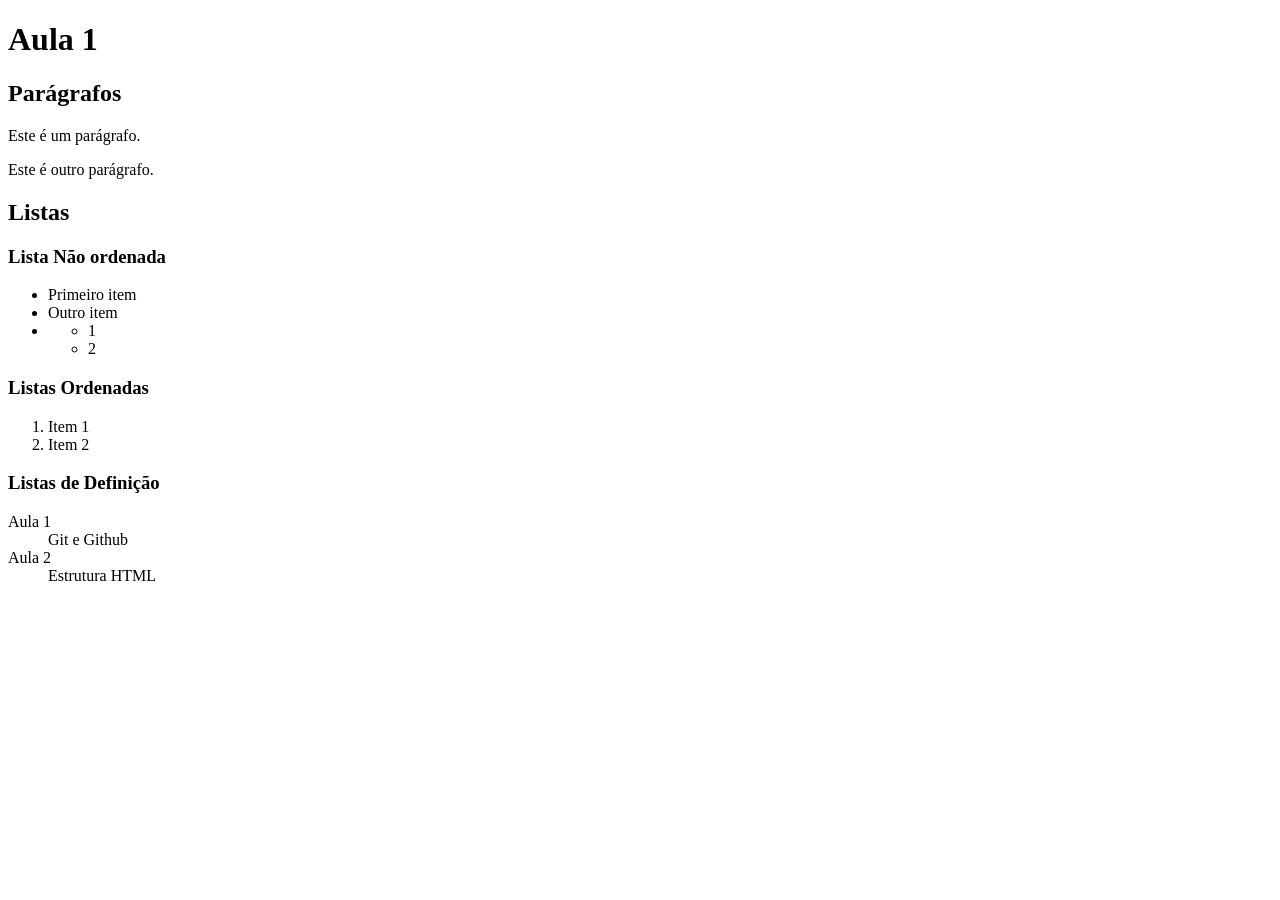
==== index.html @ 256fd9ed "titulos, paragragos e listas" ====
<!DOCTYPE html>
<html lang="pt-BR">
    <head>
        <meta charset="UTF-8">
        <meta name="viewport" content="width=device-width, initial-scale=1.0">
        <title>Aula 2</title>
    </head>
    <body>
        <h1>Aula 1</h1>

        <h2>Parágrafos</h2>

        <p>Este é um parágrafo.</p>
        <p>Este é outro parágrafo.</p>

        <h2>Listas</h2>
        <h3>Lista Não ordenada</h3>
        <ul>
            <li>Primeiro item</li>
            <li>Outro item</li>
            <li>
                <ul>
                    <li>1</li>
                    <li>2</li>
                </ul>
            </li>
        </ul>

        <h3>Listas Ordenadas</h3>

        <ol>
            <li>Item 1</li>
            <li>Item 2</li>
        </ol>

        <h3>Listas de Definição</h3>

        <dl>
            <dt>Aula 1</dt>
            <dd>Git e Github</dd>

            <dt>Aula 2</dt>
            <dd>Estrutura HTML</dd>
        </dl>

    </body>



</html>
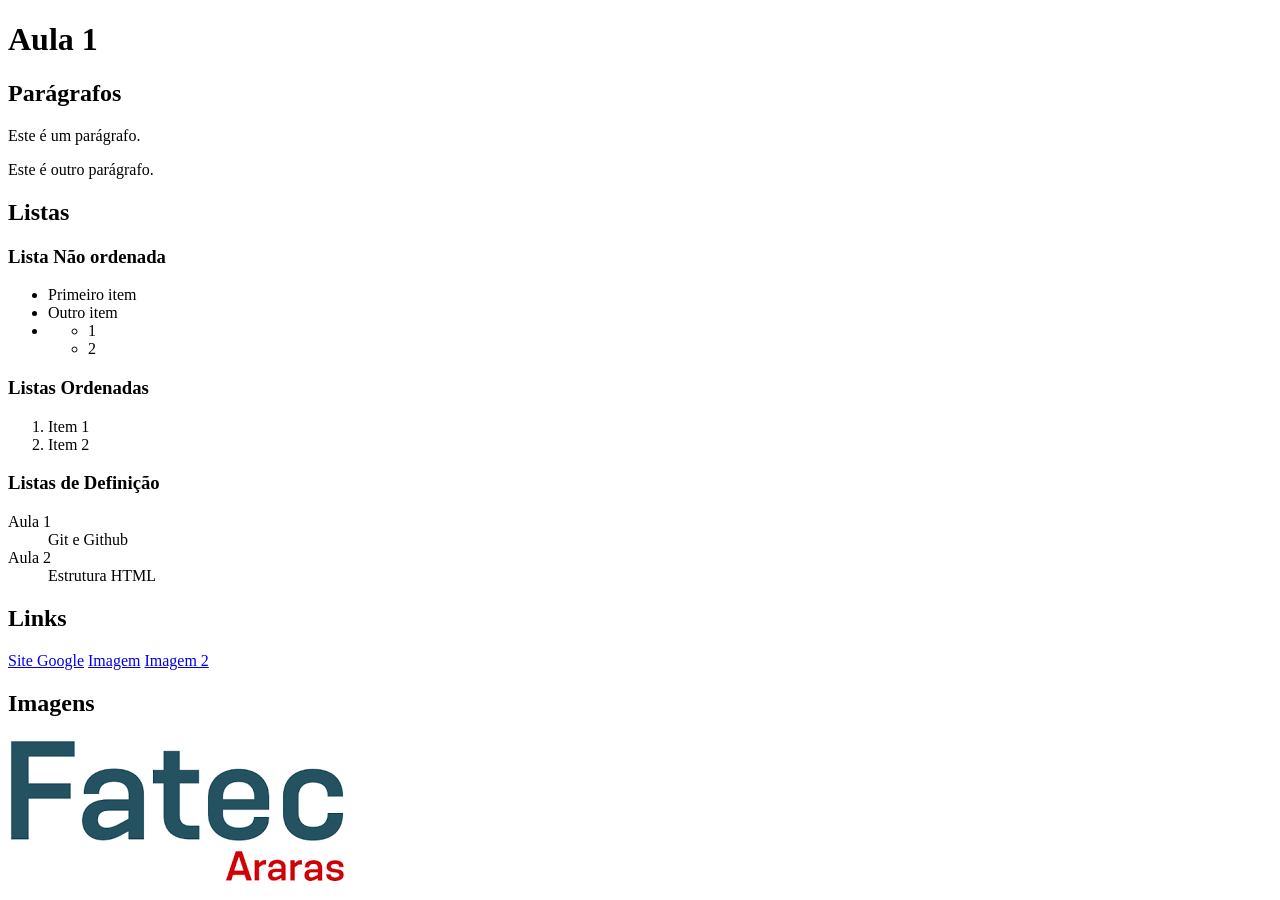
==== commit 6c101d3b: "links e imagens" ====
--- a/index.html
+++ b/index.html
@@ -43,6 +43,18 @@
             <dd>Estrutura HTML</dd>
         </dl>
 
+        <h2>Links</h2>
+
+        <a href="http://www.google.com" target="_blank">Site Google</a>
+
+        <a href="logo1.png">Imagem</a>
+
+        <a href="imagens/logo2.png">Imagem 2</a>
+
+        <h2>Imagens</h2>
+
+        <img src="logo1.png" alt="Logotipo FATEC Araras">
+
     </body>
 
 
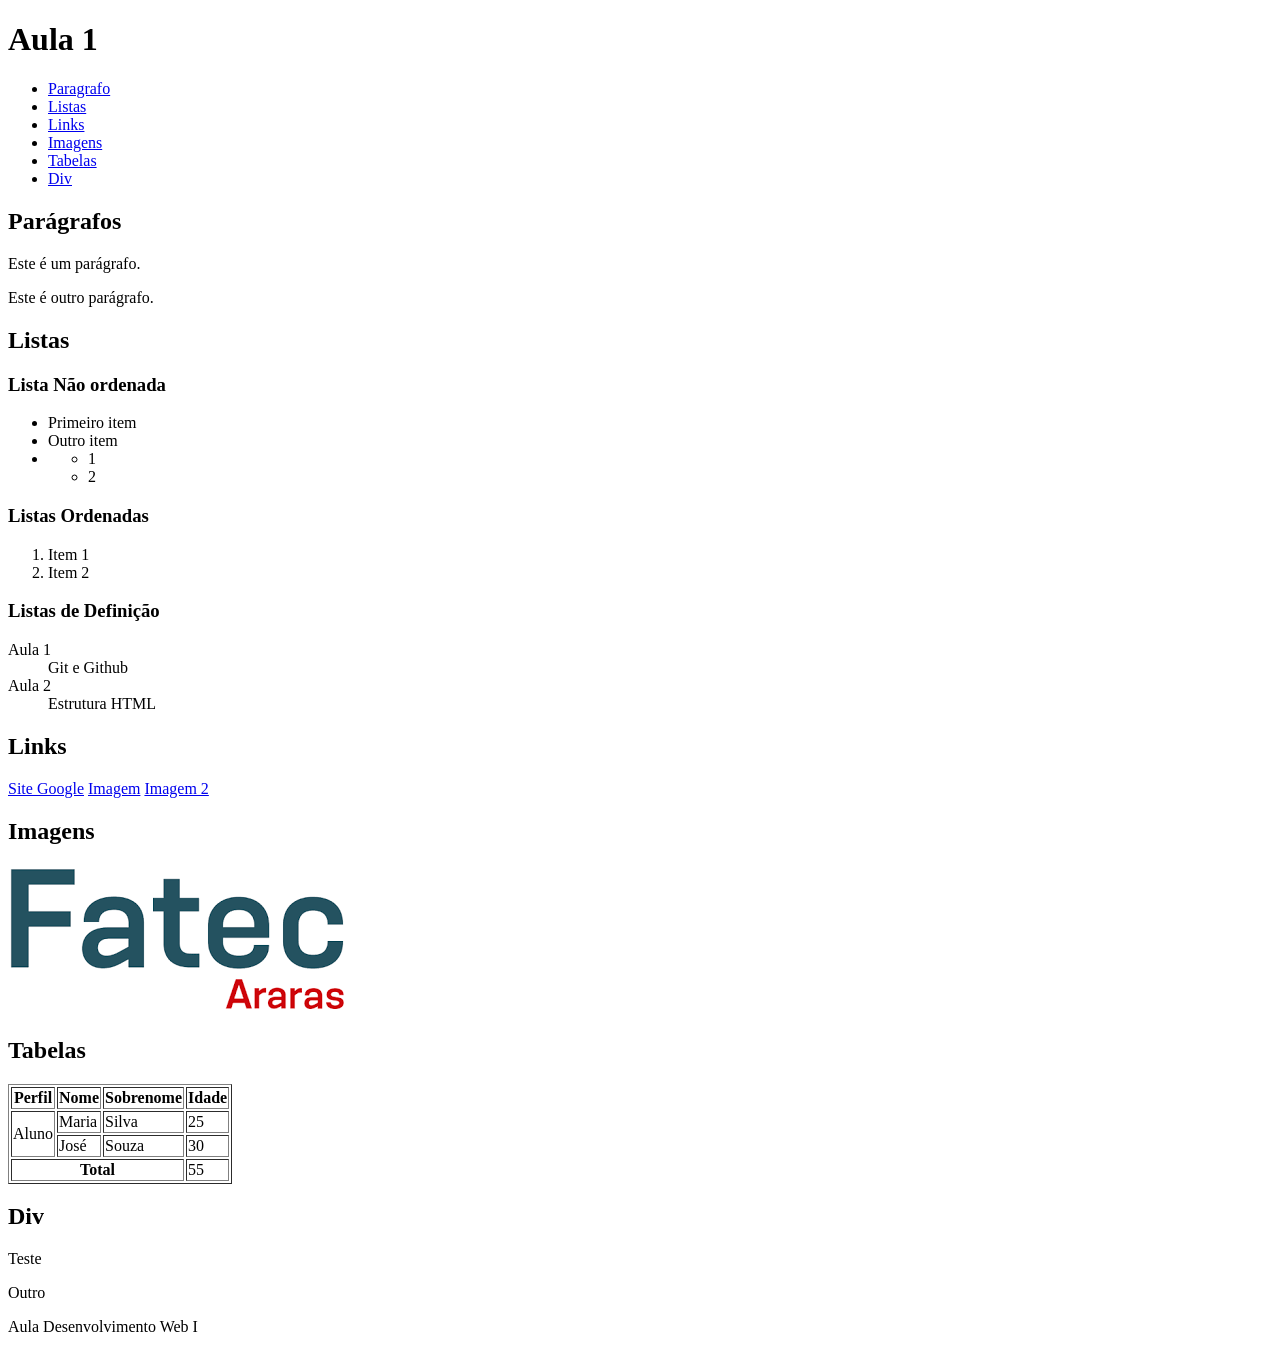
==== commit 4291fb5b: "tabelas, div, semantico" ====
--- a/index.html
+++ b/index.html
@@ -6,55 +6,152 @@
         <title>Aula 2</title>
     </head>
     <body>
-        <h1>Aula 1</h1>
+        <header>
+            <h1>Aula 1</h1>
+        </header>
 
-        <h2>Parágrafos</h2>
+        <nav>
+            <ul>
+                <li><a href="#paragrafo">Paragrafo</a></li>
+                <li><a href="#listas">Listas</a></li>
+                <li><a href="#links">Links</a></li>
+                <li><a href="#imagens">Imagens</a></li>
+                <li><a href="#tabelas">Tabelas</a></li>
+                <li><a href="#div">Div</a></li>
+            </ul>
+        </nav>
 
-        <p>Este é um parágrafo.</p>
-        <p>Este é outro parágrafo.</p>
 
-        <h2>Listas</h2>
-        <h3>Lista Não ordenada</h3>
-        <ul>
-            <li>Primeiro item</li>
-            <li>Outro item</li>
-            <li>
+        <main>
+            <section id="paragrafo">
+                <h2>Parágrafos</h2>
+
+                <p>Este é um parágrafo.</p>
+                <p>Este é outro parágrafo.</p>
+            </section>
+
+            <section id="listas">
+                <h2>Listas</h2>
+                <h3>Lista Não ordenada</h3>
                 <ul>
-                    <li>1</li>
-                    <li>2</li>
+                    <li>Primeiro item</li>
+                    <li>Outro item</li>
+                    <li>
+                        <ul>
+                            <li>1</li>
+                            <li>2</li>
+                        </ul>
+                    </li>
                 </ul>
-            </li>
-        </ul>
 
-        <h3>Listas Ordenadas</h3>
+                <h3>Listas Ordenadas</h3>
 
-        <ol>
-            <li>Item 1</li>
-            <li>Item 2</li>
-        </ol>
+                <ol>
+                    <li>Item 1</li>
+                    <li>Item 2</li>
+                </ol>
 
-        <h3>Listas de Definição</h3>
+                <h3>Listas de Definição</h3>
 
-        <dl>
-            <dt>Aula 1</dt>
-            <dd>Git e Github</dd>
+                <dl>
+                    <dt>Aula 1</dt>
+                    <dd>Git e Github</dd>
 
-            <dt>Aula 2</dt>
-            <dd>Estrutura HTML</dd>
-        </dl>
+                    <dt>Aula 2</dt>
+                    <dd>Estrutura HTML</dd>
+                </dl>
 
-        <h2>Links</h2>
+            </section>
 
-        <a href="http://www.google.com" target="_blank">Site Google</a>
+            <section id="links">
+                <h2>Links</h2>
 
-        <a href="logo1.png">Imagem</a>
+                <a href="http://www.google.com" target="_blank">Site Google</a>
 
-        <a href="imagens/logo2.png">Imagem 2</a>
+                <a href="logo1.png">Imagem</a>
 
-        <h2>Imagens</h2>
+                <a href="imagens/logo2.png">Imagem 2</a>
+            </section>
 
-        <img src="logo1.png" alt="Logotipo FATEC Araras">
+            <section id="imagens">
+                <h2>Imagens</h2>
 
+                <img src="logo1.png" alt="Logotipo FATEC Araras">
+            </section>
+
+            <section id="tabelas">
+                <h2>Tabelas</h2>
+
+                <table border="1">
+                    <thead>
+                        <tr>
+                            <th scope="col">
+                                Perfil
+                            </th>
+                            <th scope="col">
+                                Nome
+                            </th>
+                            <th scope="col">
+                                Sobrenome
+                            </th>
+                            <th scope="col">
+                                Idade
+                            </th>
+                        </tr>
+                    </thead>
+
+                    <tbody>
+                        <tr>
+                            <td rowspan="2">
+                                Aluno
+                            </td>
+                            <td>
+                                Maria
+                            </td>
+                            <td>
+                                Silva
+                            </td>
+                            <td>
+                                25
+                            </td>
+                        </tr>
+                        <tr>
+                            <td>
+                                José
+                            </td>
+                            <td>
+                                Souza
+                            </td>
+                            <td>
+                                30
+                            </td>
+                        </tr>
+                    </tbody>
+
+                    <tfoot>
+                        <tr>
+                            <th scope="row" colspan="3">Total</th>
+                            <td>55</td>
+                        </tr>
+                    </tfoot>
+
+                </table>
+
+            </section>
+
+            <section id="div">
+                <h2>Div</h2>
+
+                <div>
+                    <p>Teste</p>
+                    <p>Outro</p>
+                </div>
+            </section>
+        </main>
+
+        <footer>
+            <p>Aula Desenvolvimento Web I</p>
+        </footer>
     </body>
 
 
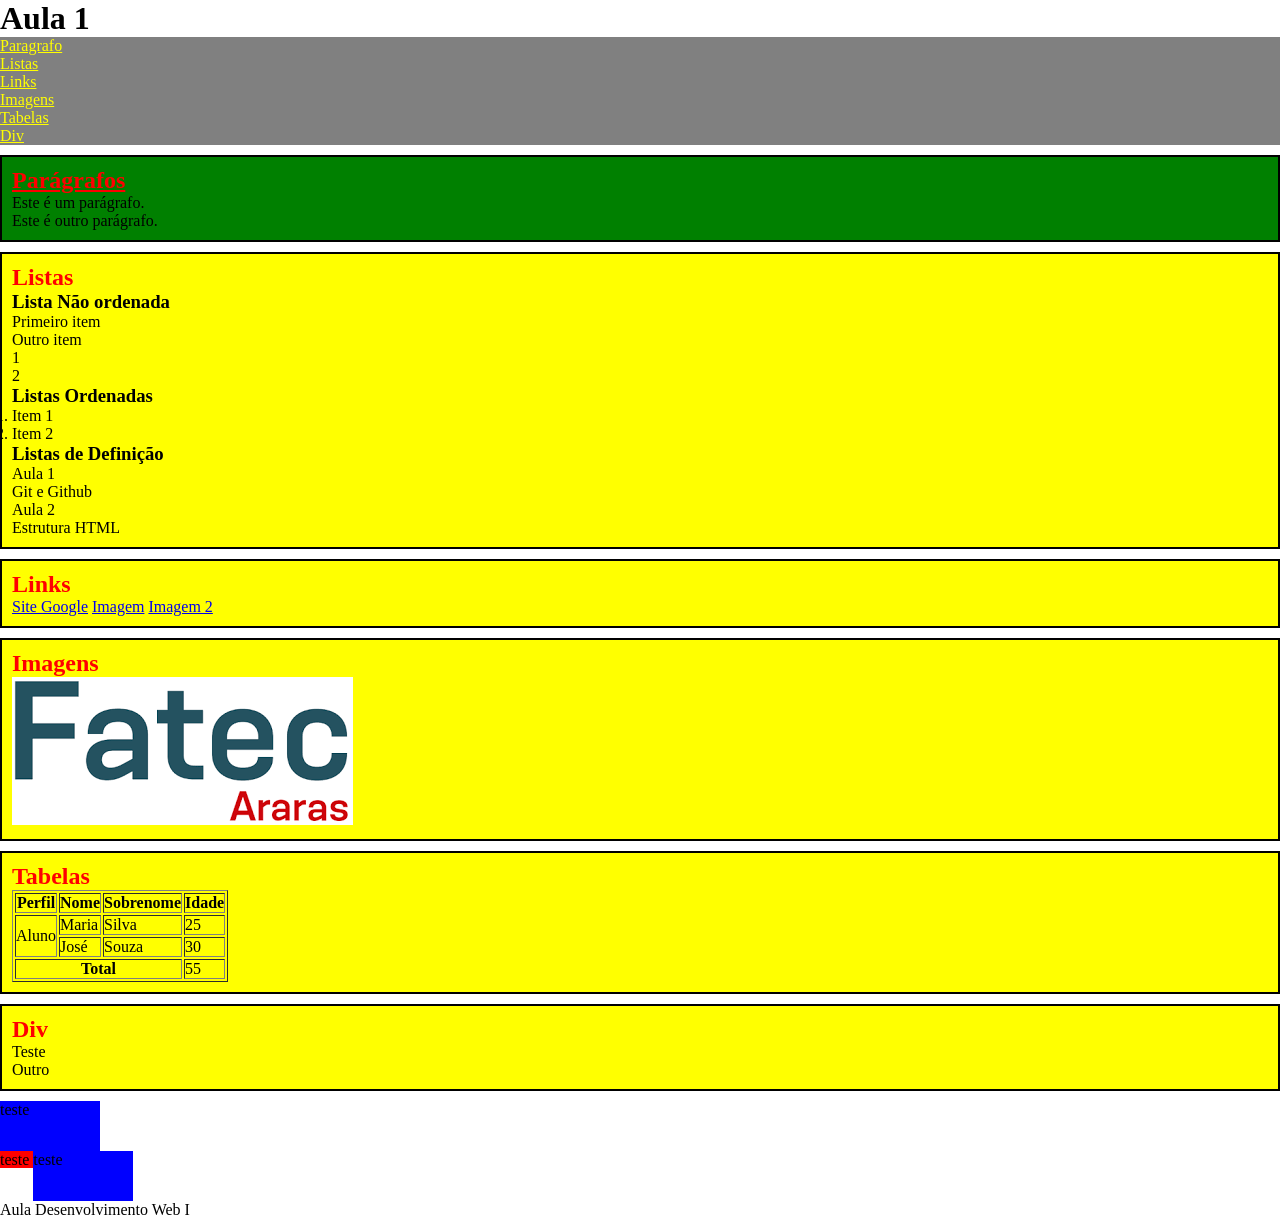
==== commit 09582610: "inicio de css" ====
--- a/index.html
+++ b/index.html
@@ -4,13 +4,22 @@
         <meta charset="UTF-8">
         <meta name="viewport" content="width=device-width, initial-scale=1.0">
         <title>Aula 2</title>
+        <link rel="stylesheet" href="style.css">
+
+
+        <style>
+            h2 {
+                color: red !important;
+            }
+        </style>
+
     </head>
     <body>
         <header>
             <h1>Aula 1</h1>
         </header>
 
-        <nav>
+        <nav id="menu">
             <ul>
                 <li><a href="#paragrafo">Paragrafo</a></li>
                 <li><a href="#listas">Listas</a></li>
@@ -23,8 +32,8 @@
 
 
         <main>
-            <section id="paragrafo">
-                <h2>Parágrafos</h2>
+            <section id="paragrafo" class="fundo-verde">
+                <h2 style="color:blue; text-decoration: underline;">Parágrafos</h2>
 
                 <p>Este é um parágrafo.</p>
                 <p>Este é outro parágrafo.</p>
@@ -147,6 +156,23 @@
                     <p>Outro</p>
                 </div>
             </section>
+
+            <div style="display:block; background-color: blue; height: 50px; width: 100px;">
+                teste
+            </div>
+
+            <div style="display: inline; background-color: red; height: 50px;">
+                teste
+            </div>
+
+            <div style="display:inline-block; background-color: blue; height: 50px; width: 100px;">
+                teste
+            </div>
+
+            <div style="display: none; background-color: red; height: 50px;">
+                teste
+            </div>
+
         </main>
 
         <footer>
--- a/style.css
+++ b/style.css
@@ -0,0 +1,31 @@
+*, ::before, ::after {
+    box-sizing: border-box;
+    margin: 0;
+    padding: 0;
+}
+
+section {
+    background-color: yellow;
+    padding: 10px;
+    margin-top: 10px;
+    margin-bottom: 10px;
+    border-width: 2px;
+    border-color: black;
+    border-style: solid;
+}
+
+section.fundo-verde {
+    background-color: green;
+}
+
+#menu {
+    background-color: gray;
+}
+
+#menu a {
+    color: yellow;
+}
+
+#menu a:hover {
+    color: red;
+}
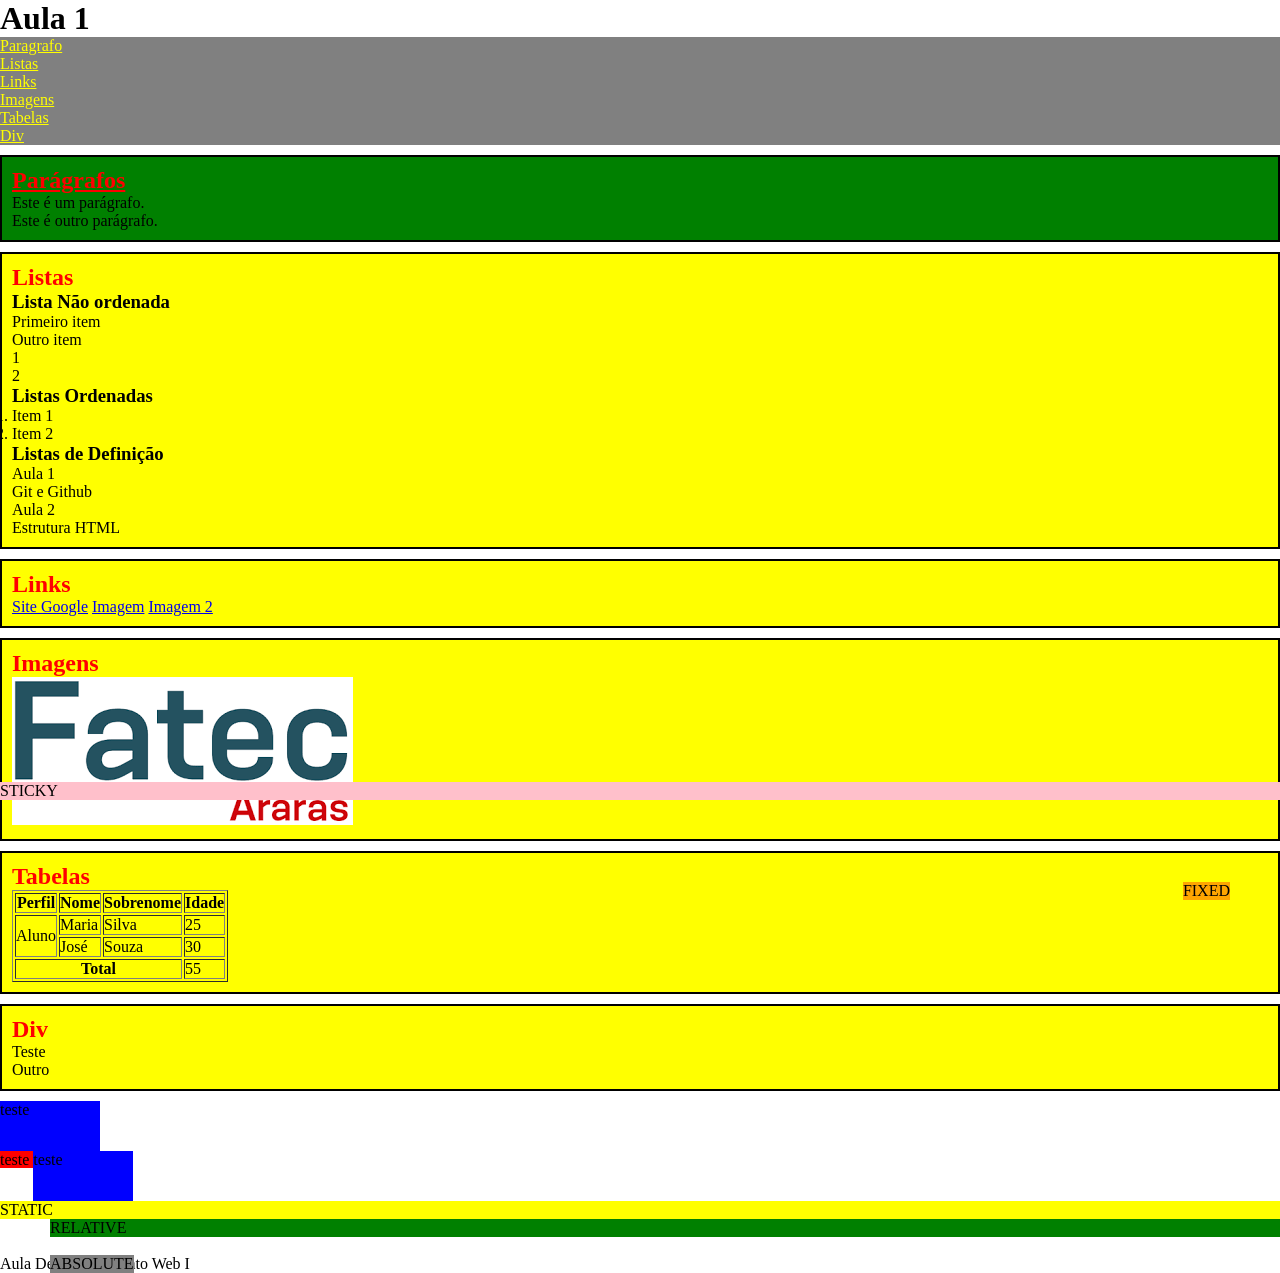
==== commit 4791c50d: "Position e FlexBox" ====
--- a/index.html
+++ b/index.html
@@ -19,7 +19,7 @@
             <h1>Aula 1</h1>
         </header>
 
-        <nav id="menu">
+        <nav id="menu" style="position: sticky; top: 0px;">
             <ul>
                 <li><a href="#paragrafo">Paragrafo</a></li>
                 <li><a href="#listas">Listas</a></li>
@@ -173,6 +173,28 @@
                 teste
             </div>
 
+            <div style="background-color: yellow; position: static; left: 50px;">
+                STATIC
+            </div>
+
+           <div style="background-color: green; position: relative; left: 50px;">
+                RELATIVE
+            </div>
+            <div style="background-color: orange; position:fixed; bottom: 0px; right: 50px;">
+                FIXED
+            </div>
+
+            <div style="background-color: pink; position: sticky; bottom: 100px; right: 50px;">
+                STICKY
+            </div>
+
+
+
+
+            <div style="background-color: gray; position:absolute; left: 50px;">
+                ABSOLUTE
+            </div>
+
         </main>
 
         <footer>
